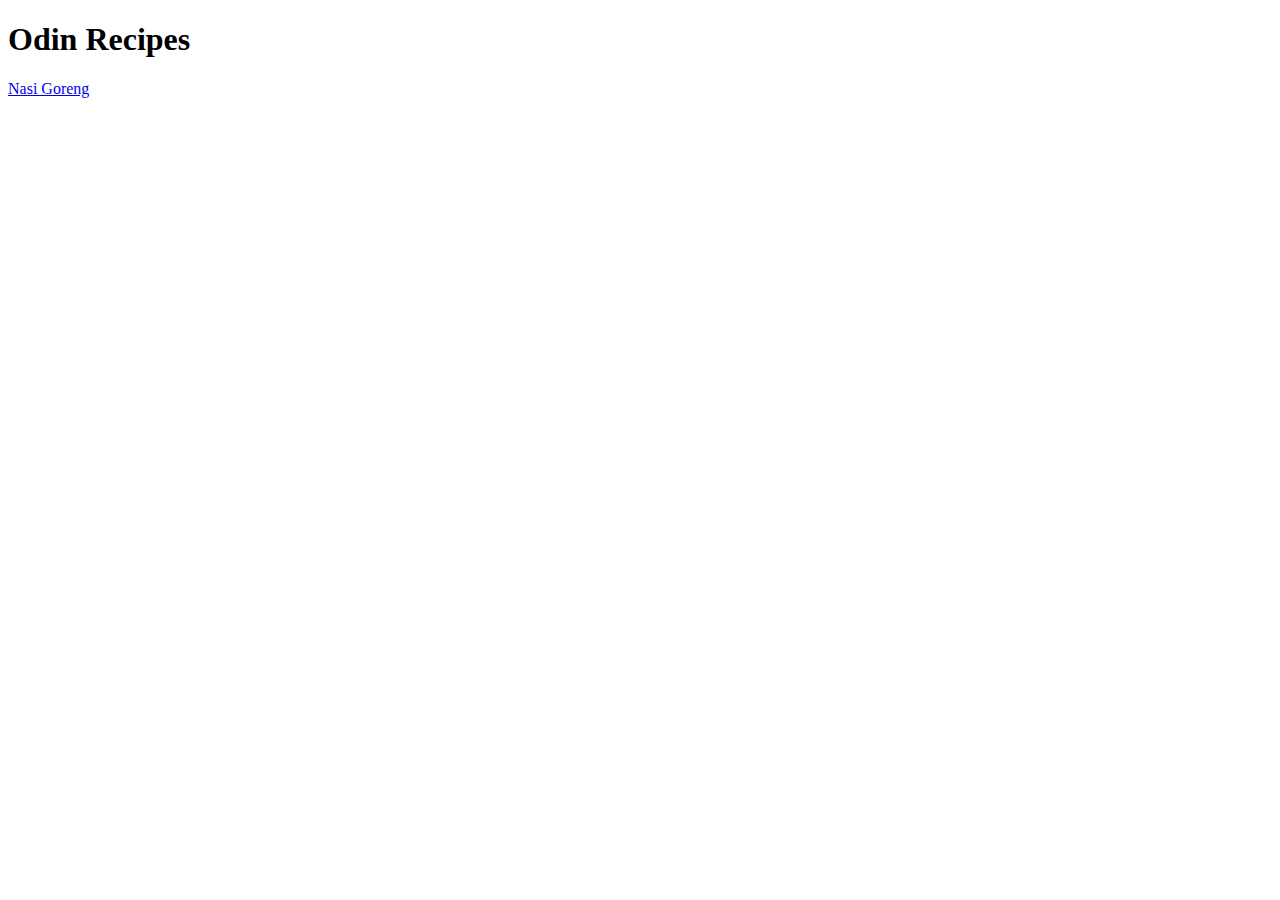
==== index.html @ f48d506d "first recipe page done" ====
<!DOCTYPE html>
<html lang="en">
    <head>
        <meta charset="utf-8">
        <title>Odin recipes</title>
    </head>
    <body>
        <h1>Odin Recipes</h1>
        <a href="recpies/nasi-goreng.jtml">Nasi Goreng</a>
    </body>
</html>
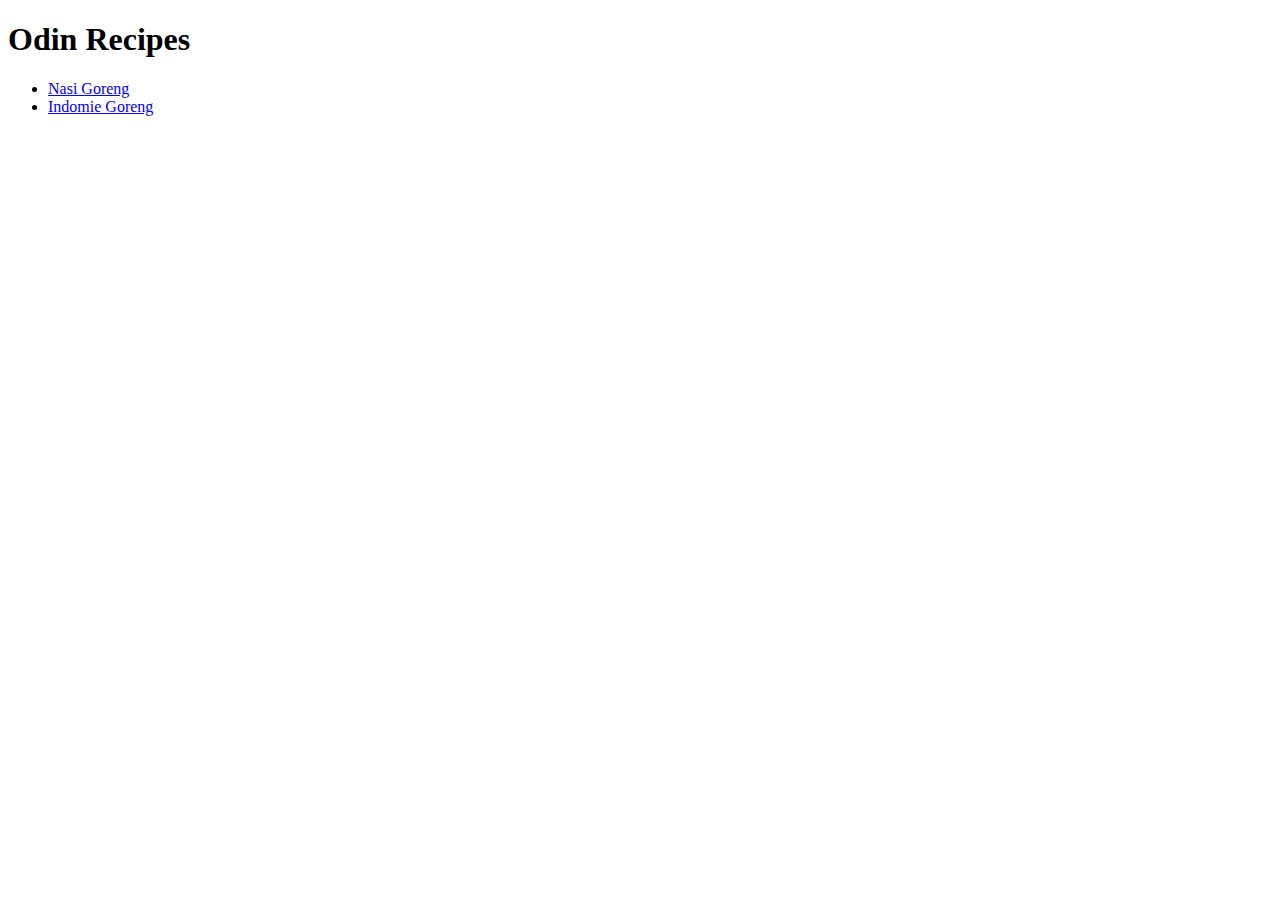
==== commit e536f65e: "second recipe page added" ====
--- a/index.html
+++ b/index.html
@@ -6,6 +6,9 @@
     </head>
     <body>
         <h1>Odin Recipes</h1>
-        <a href="recpies/nasi-goreng.jtml">Nasi Goreng</a>
+        <ul>
+            <li><a href="recipes/nasi-goreng.html">Nasi Goreng</a></li>    
+            <li><a href="recipes/indomie.html">Indomie Goreng</a></li>    
+        </ul>
     </body>
 </html>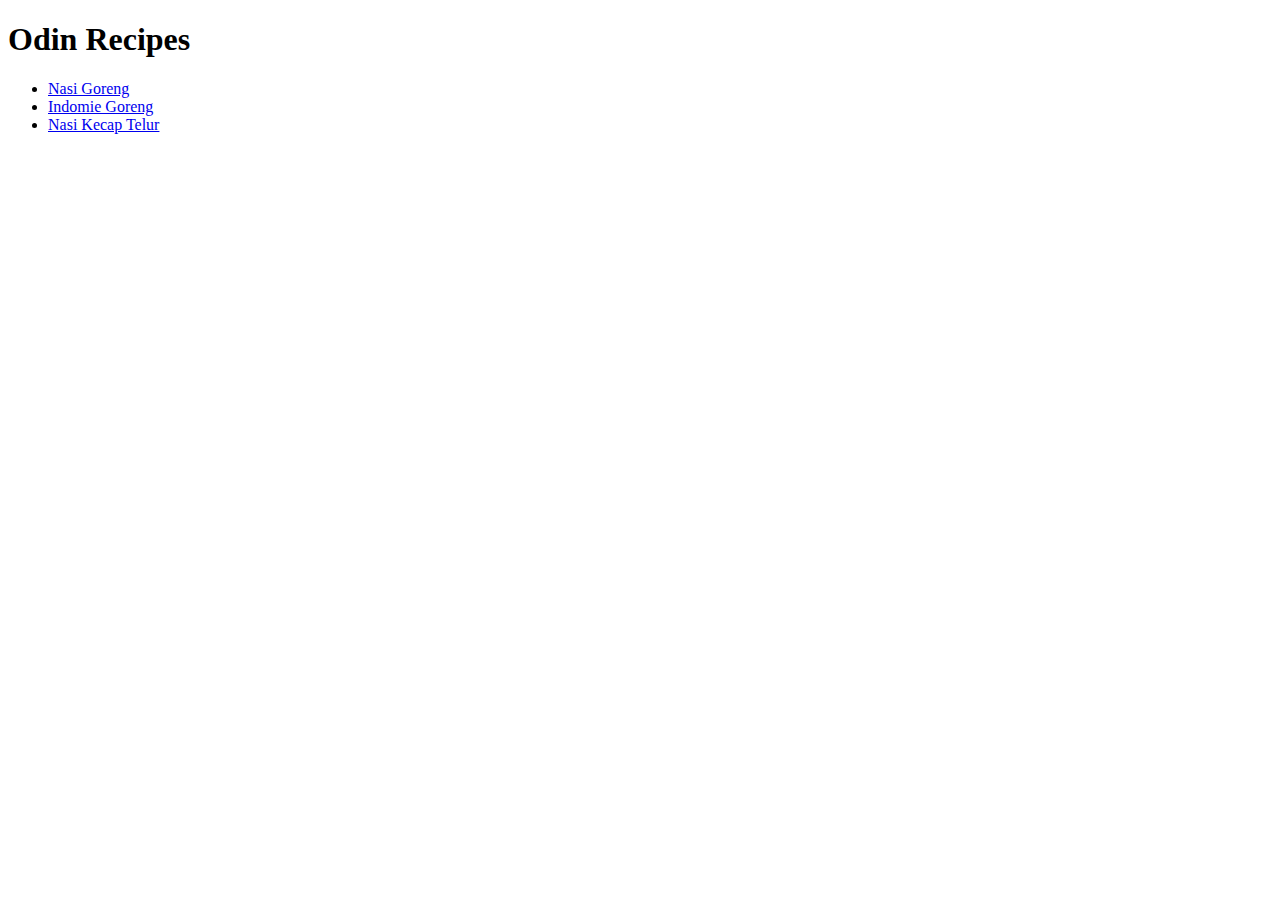
==== commit 9f789b84: "added third recipe and minor fixes on other pages. project one should be final" ====
--- a/index.html
+++ b/index.html
@@ -9,6 +9,7 @@
         <ul>
             <li><a href="recipes/nasi-goreng.html">Nasi Goreng</a></li>    
             <li><a href="recipes/indomie.html">Indomie Goreng</a></li>    
+            <li><a href="recipes/ceplok-telor.html">Nasi Kecap Telur</a></li>    
         </ul>
     </body>
 </html>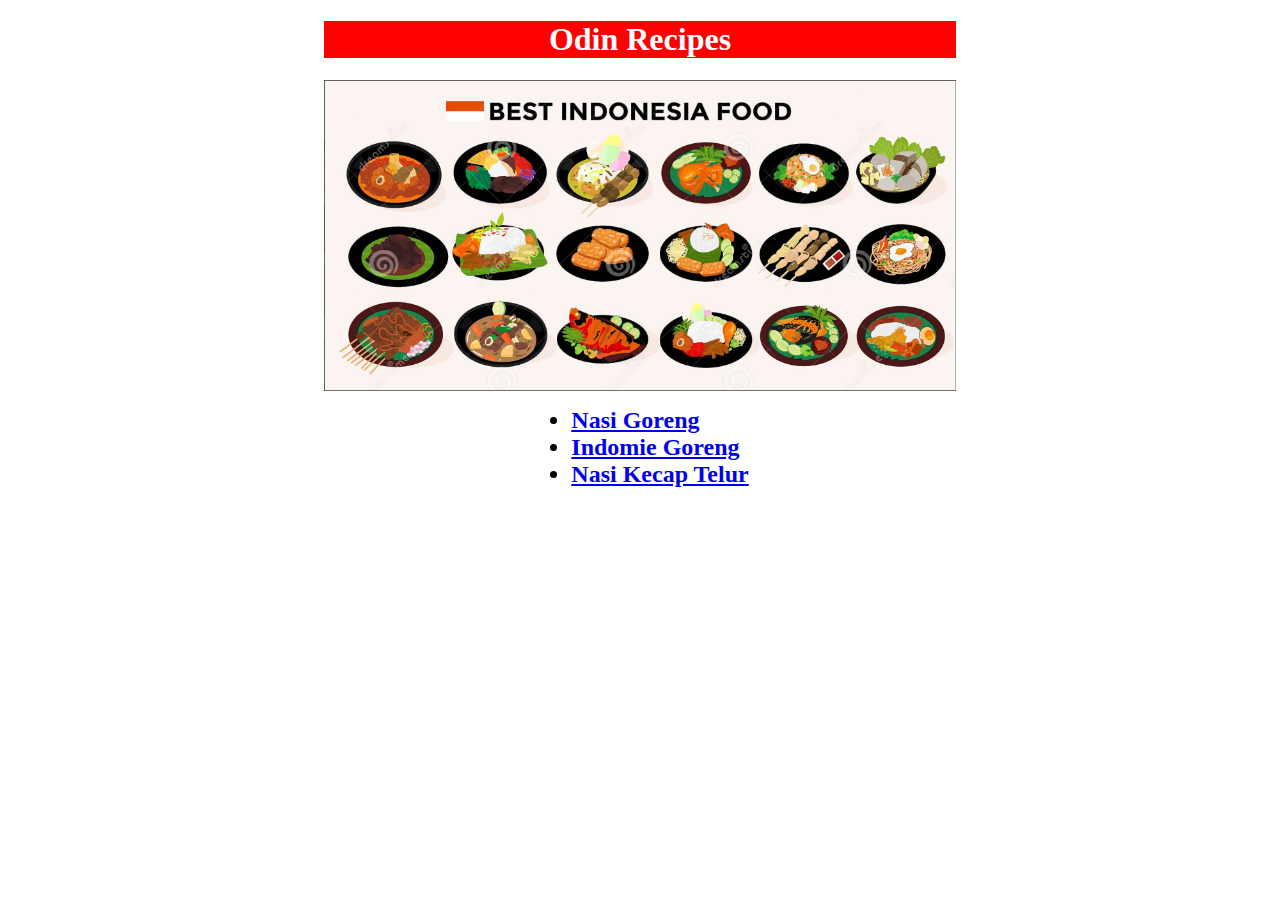
==== commit 269dff2c: "added css to the project for the next assignment" ====
--- a/index.html
+++ b/index.html
@@ -3,13 +3,45 @@
     <head>
         <meta charset="utf-8">
         <title>Odin recipes</title>
+        <style>
+            img {
+                height: auto;
+                width: 800px;
+            }
+            h1 {
+                text-align: center;
+                background-color: red;
+                color: white;
+            }
+            h1,
+            .center {
+                display: block;
+                margin-left: auto;
+                margin-right: auto;
+                width: 50%;
+            }
+            div.container {
+                text-align: center;
+            }
+            ul.myUl {
+                display: inline-block;
+                text-align: left;
+            }
+            li {
+                font-size: 24px;
+                font-weight: bold;
+            }
+        </style>
     </head>
     <body>
         <h1>Odin Recipes</h1>
-        <ul>
-            <li><a href="recipes/nasi-goreng.html">Nasi Goreng</a></li>    
-            <li><a href="recipes/indomie.html">Indomie Goreng</a></li>    
-            <li><a href="recipes/ceplok-telor.html">Nasi Kecap Telur</a></li>    
-        </ul>
+        <img src="images/best-indo.png" alt="Indonesian foods" class="center">
+        <div class="container">
+            <ul class="myUl">
+                <li><a href="recipes/nasi-goreng.html">Nasi Goreng</a></li>    
+                <li><a href="recipes/indomie.html">Indomie Goreng</a></li>    
+                <li><a href="recipes/ceplok-telor.html">Nasi Kecap Telur</a></li>    
+            </ul>
+        </div>
     </body>
 </html>